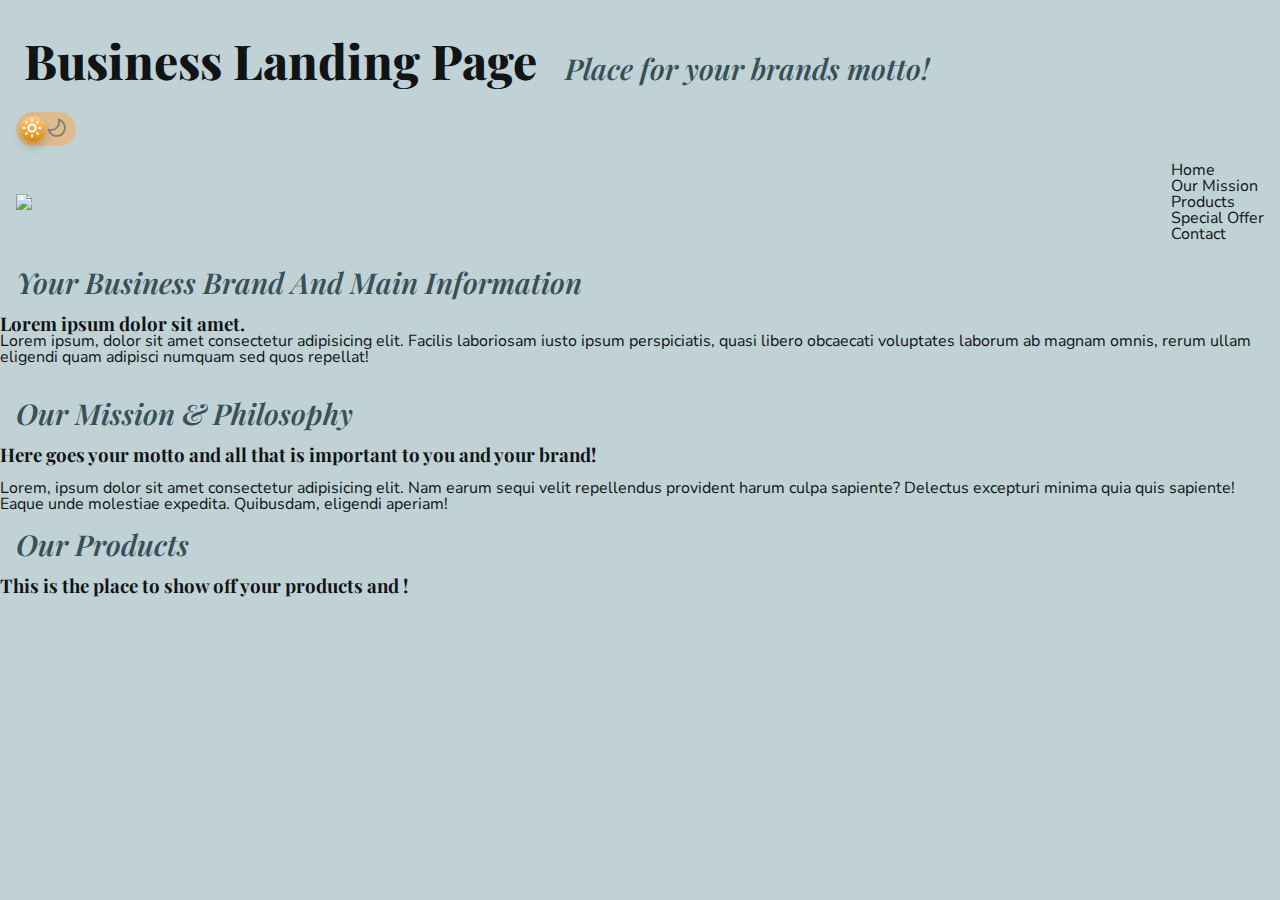
==== index.html @ a794b13b "added dark/light mode" ====
<!DOCTYPE html>
<html lang="en">
    <head>
        <meta charset="UTF-8" />
        <meta name="viewport" content="width=device-width, initial-scale=1.0" />
        <title>Business landing page template</title>
        <link rel="stylesheet" href="./assets/css/style.css" />
        <script src="https://unpkg.com/boxicons@2.1.4/dist/boxicons.js"></script>
    </head>
    <body>
        <header class="main-header">
            <section class="header-items maines">
                <div container="main-titles">
                    <h1 class="main-title">Business Landing Page</h1>
                    <h2 class="main-motto">Place for your brands motto!</h2>
                </div>
                <label class="switch">
                    <input class="theme-toggle" type="checkbox" id="myCheck" />
                    <span class="slider"></span>
                    <svg
                        class="sun"
                        xmlns="http://www.w3.org/2000/svg"
                        width="22"
                        height="22"
                        viewBox="0 0 24 24"
                    >
                        <path
                            d="M6.993 12c0 2.761 2.246 5.007 5.007 5.007s5.007-2.246 5.007-5.007S14.761 6.993 12 6.993 6.993 9.239 6.993 12zM12 8.993c1.658 0 3.007 1.349 3.007 3.007S13.658 15.007 12 15.007 8.993 13.658 8.993 12 10.342 8.993 12 8.993zM10.998 19h2v3h-2zm0-17h2v3h-2zm-9 9h3v2h-3zm17 0h3v2h-3zM4.219 18.363l2.12-2.122 1.415 1.414-2.12 2.122zM16.24 6.344l2.122-2.122 1.414 1.414-2.122 2.122zM6.342 7.759 4.22 5.637l1.415-1.414 2.12 2.122zm13.434 10.605-1.414 1.414-2.122-2.122 1.414-1.414z"
                        ></path>
                    </svg>
                    <svg
                        class="moon"
                        xmlns="http://www.w3.org/2000/svg"
                        width="22"
                        height="22"
                        viewBox="0 0 24 24"
                        style="transform: rotate(270deg);"
                    >
                        <path
                            d="M20.742 13.045a8.088 8.088 0 0 1-2.077.271c-2.135 0-4.14-.83-5.646-2.336a8.025 8.025 0 0 1-2.064-7.723A1 1 0 0 0 9.73 2.034a10.014 10.014 0 0 0-4.489 2.582c-3.898 3.898-3.898 10.243 0 14.143a9.937 9.937 0 0 0 7.072 2.93 9.93 9.93 0 0 0 7.07-2.929 10.007 10.007 0 0 0 2.583-4.491 1.001 1.001 0 0 0-1.224-1.224zm-2.772 4.301a7.947 7.947 0 0 1-5.656 2.343 7.953 7.953 0 0 1-5.658-2.344c-3.118-3.119-3.118-8.195 0-11.314a7.923 7.923 0 0 1 2.06-1.483 10.027 10.027 0 0 0 2.89 7.848 9.972 9.972 0 0 0 7.848 2.891 8.036 8.036 0 0 1-1.484 2.059z"
                        ></path>
                    </svg>
                </label>
            </section>

            <img class="logo maines" src="./assets/img/logo.png" />
            <nav class="navbar maines">
                <ul>
                    <li>
                        <a href="#">Home</a>
                    </li>
                    <li>
                        <a href="#">Our Mission</a>
                    </li>
                    <li>
                        <a href="#">Products</a>
                    </li>
                    <li>
                        <a href="#">Special Offer</a>
                    </li>
                    <li>
                        <a href="#">Contact</a>
                    </li>
                </ul>
            </nav>
        </header>
        <main>
            <section class="home-page">
                <header classs="section-header">
                    <h2>Your Business Brand And Main Information</h2>
                    <h3>Lorem ipsum dolor sit amet.</h3>
                </header>
                <article container="container-flex">
                    <p>
                        Lorem ipsum, dolor sit amet consectetur adipisicing
                        elit. Facilis laboriosam iusto ipsum perspiciatis, quasi
                        libero obcaecati voluptates laborum ab magnam omnis,
                        rerum ullam eligendi quam adipisci numquam sed quos
                        repellat!
                    </p>
                    <img src="" alt="" />
                </article>
            </section>
            <section class="mission-section">
                <header class="section-header">
                    <h2>Our Mission & Philosophy</h2>
                    <h3>
                        Here goes your motto and all that is important to you
                        and your brand!
                    </h3>
                </header>
                <article class="container-flex">
                    <img class="img-mission" src="" alt="" />
                    <p>
                        Lorem, ipsum dolor sit amet consectetur adipisicing
                        elit. Nam earum sequi velit repellendus provident harum
                        culpa sapiente? Delectus excepturi minima quia quis
                        sapiente! Eaque unde molestiae expedita. Quibusdam,
                        eligendi aperiam!
                    </p>
                </article>
            </section>
            <section class="products-section">
                <header class="section-header">
                    <h2>Our Products</h2>
                    <h3>
                        This is the place to show off your products and !
                    </h3>
                </header>
            </section>
            <section class="specials-section"></section>
            <section class="contact-section"></section>
        </main>
        <script src="./assets/script.js"></script>
    </body>
</html>
---- assets/css/style.css ----
@import url('https://fonts.googleapis.com/css2?family=Playfair+Display:ital,wght@0,400;0,500;0,600;0,800;0,900;1,400;1,500;1,600;1,800;1,900&display=swap');
@import url('https://fonts.googleapis.com/css2?family=Nunito+Sans:ital,opsz,wght@0,6..12,200;0,6..12,300;0,6..12,400;0,6..12,500;0,6..12,600;0,6..12,700;0,6..12,800;0,6..12,900;0,6..12,1000;1,6..12,200;1,6..12,300;1,6..12,400;1,6..12,500;1,6..12,600;1,6..12,700;1,6..12,800;1,6..12,900;1,6..12,1000&family=Playfair+Display:ital,wght@0,400;0,500;0,600;0,800;0,900;1,400;1,500;1,600;1,800;1,900&display=swap');


:root{

--font-sans-serif: 'Nunito Sans', sans-serif;
--font-serif: 'Playfair Display', serif;
  /* CSS HEX */
--smoky-black: #191510ff;
--dark-purple: #15122bff;
--gunmetal: #0d2430ff;
--charcoal: #385057ff;
--pale-dogwood: #dbc0b7ff;
--tan: #debc8dff;
--tropical-indigo: #8c81ccff;
--bice-blue: #286a91ff;
--columbia-blue: #c1d2d7ff;
--antiflash-white: #e4e7eaff;
--grey: #3a3a3a;

/* CSS HSL */
--smoky-black: hsla(33, 22%, 8%, 1);
--dark-purple: hsla(247, 41%, 12%, 1);
--gunmetal: hsla(201, 57%, 12%, 1);
--charcoal: hsla(194, 22%, 28%, 1);
--pale-dogwood: hsla(15, 33%, 79%, 1);
--tan: hsla(35, 55%, 71%, 1);
--tropical-indigo: hsla(249, 42%, 65%, 1);
--bice-blue: hsla(202, 57%, 36%, 1);
--columbia-blue: hsla(194, 22%, 80%, 1);
--antiflash-white: hsla(210, 12%, 91%, 1);

/* BOTH THEMES VARIABLES */
--clr-accent: #286a91ff;
--clr-primary: #385057ff;
--clr-secondary: #8c81ccff;
--clr-darkpurple: #15122bff;

/* LIGHT/DARK THEME SWITCHING VARIABLES */
--clr-light: #c1d2d7ff;
--clr-dark: rgb(17, 20, 21);

--clr-text-dark: #dbc0b7ff;
--clr-bcgd-dark: #191510ff;

/* GRADIENT VARIABLES */
--gradient-top: linear-gradient(0deg, #191510ff, #15122bff, #0d2430ff, #385057ff, #dbc0b7ff, #debc8dff, #8c81ccff, #286a91ff, #c1d2d7ff, #e4e7eaff);
--gradient-right: linear-gradient(90deg, #191510ff, #15122bff, #0d2430ff, #385057ff, #dbc0b7ff, #debc8dff, #8c81ccff, #286a91ff, #c1d2d7ff, #e4e7eaff);
--gradient-bottom: linear-gradient(180deg, #191510ff, #15122bff, #0d2430ff, #385057ff, #dbc0b7ff, #debc8dff, #8c81ccff, #286a91ff, #c1d2d7ff, #e4e7eaff);
--gradient-left: linear-gradient(270deg, #191510ff, #15122bff, #0d2430ff, #385057ff, #dbc0b7ff, #debc8dff, #8c81ccff, #286a91ff, #c1d2d7ff, #e4e7eaff);
--gradient-top-right: linear-gradient(45deg, #191510ff, #15122bff, #0d2430ff, #385057ff, #dbc0b7ff, #debc8dff, #8c81ccff, #286a91ff, #c1d2d7ff, #e4e7eaff);
--gradient-bottom-right: linear-gradient(135deg, #191510ff, #15122bff, #0d2430ff, #385057ff, #dbc0b7ff, #debc8dff, #8c81ccff, #286a91ff, #c1d2d7ff, #e4e7eaff);
--gradient-top-left: linear-gradient(225deg, #191510ff, #15122bff, #0d2430ff, #385057ff, #dbc0b7ff, #debc8dff, #8c81ccff, #286a91ff, #c1d2d7ff, #e4e7eaff);
--gradient-bottom-left: linear-gradient(315deg, #191510ff, #15122bff, #0d2430ff, #385057ff, #dbc0b7ff, #debc8dff, #8c81ccff, #286a91ff, #c1d2d7ff, #e4e7eaff);
--gradient-radial: radial-gradient(#191510ff, #15122bff, #0d2430ff, #385057ff, #dbc0b7ff, #debc8dff, #8c81ccff, #286a91ff, #c1d2d7ff, #e4e7eaff);
}

* {
  outline: 0;
  margin: 0;
  padding: 0;
  box-sizing: border-box;
}
ul, ol {
  list-style: none;
  margin: 0;
  padding: 0;
}
a, a:link, a:visited, a:hover, a:active {
  text-decoration: none;
  color: inherit;
}
h1, h2, h3, h4, h5, h6 {
  font-family: var(--font-serif);
  line-height: 1.2rem;
}
body{
  font-family: var(--font-sans-serif);
  font-size: 16px;
  line-height: 1rem;
  background: var(--clr-light);
  color: var(--clr-dark);
}
.dark-mode {
  background: var(--clr-dark);
  color: var(--clr-light);
}

/*        MAIN HEADER => LOGO, NAVIGATION AND TITLES WITH LIGHT/DARK MODE SWITCH       */
.main-header {
  display:flex;
  flex-direction: row;
  flex-wrap: wrap;
  justify-content: space-between;
  align-items: center;
}
.maines {
  margin: 0 1rem;
  padding: 0.5rem 0rem;

}
.main-titles {
  display: grid;
  grid-row: auto;
}
h1{
  font-family: var(--font-serif);
  font-weight: 800;
  font-size: 3rem;
  display: inline-block;
  line-height: 2.5rem;
  text-align: center;
  padding: 1rem 0.5rem;
  margin: 1rem auto;
  
}
h2{
  font-family: var(--font-serif);
  font-weight: 600;
  font-size: 1.8rem;
  display: inline-block;
  line-height: 2rem;
  text-align: right;
  padding: 1rem 1rem;
  font-style: italic;
  color: var(--clr-primary);
  
}
.logo{
  width: 30vw;
}
.switch {
  position: relative;
  display: inline-block;
  width: 60px;
  height: 34px;
  border-radius: 34px;
}
.switch input { 
  opacity: 0;
  width: 0;
  height: 0;
}
.slider {
  position: absolute;
  cursor: pointer;
  top: 0;
  left: 0;
  right: 0;
  bottom: 0;
  background-color: var(--tan);
  border-radius: 34px;
  transition: .4s;
}
.slider:before {
  position: absolute;
  content: "";
  height: 26px;
  width: 26px;
  left: 4px;
  bottom: 4px;
  background: linear-gradient(180deg, #ffcc89, #d88608);
  box-shadow: 0px 5px 10px rgba(0, 0, 0, 0.2);
  border-radius: 50%;
  transition: .4s;
  cursor: pointer;
}

input:checked + .slider:before {
  background: linear-gradient(180deg, #777, #3a3a3a);
  box-shadow: inset -2px 3px 20px 0px rgba(0,0,0,0.4);
  cursor: pointer;
}

input:focus + .slider {
  box-shadow: inset -1px -1px 1px rgb(255, 240, 163);
}

input:checked + .slider:before {
  background-color: linear-gradient(180deg, #777, #707070);
  box-shadow: 0px 5px 10px rgba(0, 0, 0, 0.2);
  -webkit-transform: translateX(26px);
  -ms-transform: translateX(26px);
  transform: translateX(26px);
}

input:checked + .slider {
  background: var(--grey);
  box-shadow: 0px 5px 10px rgba(0, 0, 0, 0.2);
  transition: 0.5s ease-in-out;
}

label svg{
  position: relative;
  width: auto;
  top: 40px;
  z-index: 100;
  
}
label svg.sun{
  position: absolute;
  top:5px;
  left: 5px;
  fill: #fff;
  transition: 0.4s;
}
label svg.moon{
  position: absolute;
  top:5px;
  left: 30px;
  fill: #7e7e7e;
  transition: 0.4s;
}
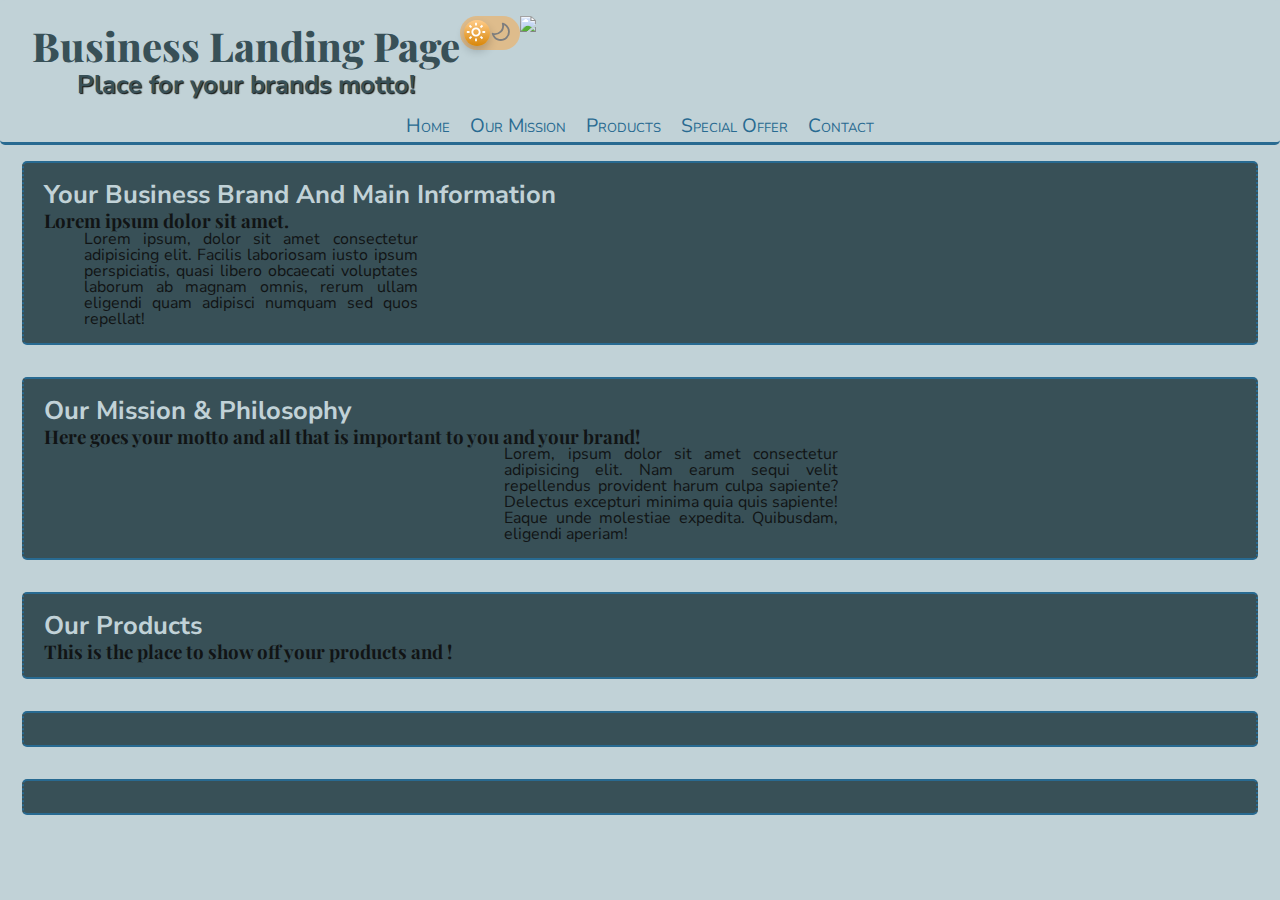
==== commit 6c561769: "made some style changes" ====
--- a/index.html
+++ b/index.html
@@ -9,76 +9,90 @@
     </head>
     <body>
         <header class="main-header">
-            <section class="header-items maines">
-                <div container="main-titles">
+            <section class="header-items">
+                <div class="header-item">
                     <h1 class="main-title">Business Landing Page</h1>
                     <h2 class="main-motto">Place for your brands motto!</h2>
                 </div>
-                <label class="switch">
-                    <input class="theme-toggle" type="checkbox" id="myCheck" />
-                    <span class="slider"></span>
-                    <svg
-                        class="sun"
-                        xmlns="http://www.w3.org/2000/svg"
-                        width="22"
-                        height="22"
-                        viewBox="0 0 24 24"
-                    >
-                        <path
-                            d="M6.993 12c0 2.761 2.246 5.007 5.007 5.007s5.007-2.246 5.007-5.007S14.761 6.993 12 6.993 6.993 9.239 6.993 12zM12 8.993c1.658 0 3.007 1.349 3.007 3.007S13.658 15.007 12 15.007 8.993 13.658 8.993 12 10.342 8.993 12 8.993zM10.998 19h2v3h-2zm0-17h2v3h-2zm-9 9h3v2h-3zm17 0h3v2h-3zM4.219 18.363l2.12-2.122 1.415 1.414-2.12 2.122zM16.24 6.344l2.122-2.122 1.414 1.414-2.122 2.122zM6.342 7.759 4.22 5.637l1.415-1.414 2.12 2.122zm13.434 10.605-1.414 1.414-2.122-2.122 1.414-1.414z"
-                        ></path>
-                    </svg>
-                    <svg
-                        class="moon"
-                        xmlns="http://www.w3.org/2000/svg"
-                        width="22"
-                        height="22"
-                        viewBox="0 0 24 24"
-                        style="transform: rotate(270deg);"
-                    >
-                        <path
-                            d="M20.742 13.045a8.088 8.088 0 0 1-2.077.271c-2.135 0-4.14-.83-5.646-2.336a8.025 8.025 0 0 1-2.064-7.723A1 1 0 0 0 9.73 2.034a10.014 10.014 0 0 0-4.489 2.582c-3.898 3.898-3.898 10.243 0 14.143a9.937 9.937 0 0 0 7.072 2.93 9.93 9.93 0 0 0 7.07-2.929 10.007 10.007 0 0 0 2.583-4.491 1.001 1.001 0 0 0-1.224-1.224zm-2.772 4.301a7.947 7.947 0 0 1-5.656 2.343 7.953 7.953 0 0 1-5.658-2.344c-3.118-3.119-3.118-8.195 0-11.314a7.923 7.923 0 0 1 2.06-1.483 10.027 10.027 0 0 0 2.89 7.848 9.972 9.972 0 0 0 7.848 2.891 8.036 8.036 0 0 1-1.484 2.059z"
-                        ></path>
-                    </svg>
-                </label>
+                <div class="header-item">
+                    <label class="switch">
+                        <input
+                            class="theme-toggle"
+                            type="checkbox"
+                            id="myCheck"
+                        />
+                        <span class="slider"></span>
+                        <svg
+                            class="sun"
+                            xmlns="http://www.w3.org/2000/svg"
+                            width="22"
+                            height="22"
+                            viewBox="0 0 24 24"
+                        >
+                            <path
+                                d="M6.993 12c0 2.761 2.246 5.007 5.007 5.007s5.007-2.246 5.007-5.007S14.761 6.993 12 6.993 6.993 9.239 6.993 12zM12 8.993c1.658 0 3.007 1.349 3.007 3.007S13.658 15.007 12 15.007 8.993 13.658 8.993 12 10.342 8.993 12 8.993zM10.998 19h2v3h-2zm0-17h2v3h-2zm-9 9h3v2h-3zm17 0h3v2h-3zM4.219 18.363l2.12-2.122 1.415 1.414-2.12 2.122zM16.24 6.344l2.122-2.122 1.414 1.414-2.122 2.122zM6.342 7.759 4.22 5.637l1.415-1.414 2.12 2.122zm13.434 10.605-1.414 1.414-2.122-2.122 1.414-1.414z"
+                            ></path>
+                        </svg>
+                        <svg
+                            class="moon"
+                            xmlns="http://www.w3.org/2000/svg"
+                            width="22"
+                            height="22"
+                            viewBox="0 0 24 24"
+                            style="transform: rotate(270deg);"
+                        >
+                            <path
+                                d="M20.742 13.045a8.088 8.088 0 0 1-2.077.271c-2.135 0-4.14-.83-5.646-2.336a8.025 8.025 0 0 1-2.064-7.723A1 1 0 0 0 9.73 2.034a10.014 10.014 0 0 0-4.489 2.582c-3.898 3.898-3.898 10.243 0 14.143a9.937 9.937 0 0 0 7.072 2.93 9.93 9.93 0 0 0 7.07-2.929 10.007 10.007 0 0 0 2.583-4.491 1.001 1.001 0 0 0-1.224-1.224zm-2.772 4.301a7.947 7.947 0 0 1-5.656 2.343 7.953 7.953 0 0 1-5.658-2.344c-3.118-3.119-3.118-8.195 0-11.314a7.923 7.923 0 0 1 2.06-1.483 10.027 10.027 0 0 0 2.89 7.848 9.972 9.972 0 0 0 7.848 2.891 8.036 8.036 0 0 1-1.484 2.059z"
+                            ></path>
+                        </svg>
+                    </label>
+                </div>
+
+                <div class="header-item">
+                    <img class="logo" src="./assets/img/logo.png" />
+                </div>
             </section>
-
-            <img class="logo maines" src="./assets/img/logo.png" />
-            <nav class="navbar maines">
-                <ul>
-                    <li>
-                        <a href="#">Home</a>
-                    </li>
-                    <li>
-                        <a href="#">Our Mission</a>
-                    </li>
-                    <li>
-                        <a href="#">Products</a>
-                    </li>
-                    <li>
-                        <a href="#">Special Offer</a>
-                    </li>
-                    <li>
-                        <a href="#">Contact</a>
-                    </li>
-                </ul>
-            </nav>
+            <section class="navigation">
+                <nav class="navbar">
+                    <ul>
+                        <li>
+                            <a href="#">Home</a>
+                        </li>
+                        <li>
+                            <a href="#">Our Mission</a>
+                        </li>
+                        <li>
+                            <a href="#">Products</a>
+                        </li>
+                        <li>
+                            <a href="#">Special Offer</a>
+                        </li>
+                        <li>
+                            <a href="#">Contact</a>
+                        </li>
+                    </ul>
+                </nav>
+            </section>
         </header>
         <main>
             <section class="home-page">
-                <header classs="section-header">
+                <header class="section-header">
                     <h2>Your Business Brand And Main Information</h2>
                     <h3>Lorem ipsum dolor sit amet.</h3>
                 </header>
-                <article container="container-flex">
-                    <p>
+                <article class="container-flex">
+                    <p class="flex-item">
                         Lorem ipsum, dolor sit amet consectetur adipisicing
                         elit. Facilis laboriosam iusto ipsum perspiciatis, quasi
                         libero obcaecati voluptates laborum ab magnam omnis,
                         rerum ullam eligendi quam adipisci numquam sed quos
                         repellat!
                     </p>
-                    <img src="" alt="" />
+                    <img
+                        class="flex-item"
+                        src="./assets/img/pexels-fauxels-3183197.jpg"
+                        alt=""
+                    />
                 </article>
             </section>
             <section class="mission-section">
--- a/assets/css/style.css
+++ b/assets/css/style.css
@@ -63,9 +63,8 @@
   box-sizing: border-box;
 }
 ul, ol {
-  list-style: none;
-  margin: 0;
-  padding: 0;
+  list-style-type:none;
+
 }
 a, a:link, a:visited, a:hover, a:active {
   text-decoration: none;
@@ -77,7 +76,7 @@
 }
 body{
   font-family: var(--font-sans-serif);
-  font-size: 16px;
+  font-size: 1rem;
   line-height: 1rem;
   background: var(--clr-light);
   color: var(--clr-dark);
@@ -87,49 +86,115 @@
   color: var(--clr-light);
 }
 
-/*        MAIN HEADER => LOGO, NAVIGATION AND TITLES WITH LIGHT/DARK MODE SWITCH       */
-.main-header {
-  display:flex;
+/* ====== MAIN HEADER => LOGO, NAVIGATION AND TITLES WITH LIGHT/DARK MODE SWITCH       */
+
+.main-header{
+  background-image: url('../img/buildings.jpg');
+  background-size:cover;
+  background-repeat: no-repeat;
+  background-position-y:bottom;
+  background-color: var(--clr-light);
+  background-blend-mode:overlay;
+  border-bottom: 3px solid var(--clr-accent);
+  border-radius: 5px;
+}
+.header-items {
+  display: flex;
   flex-direction: row;
-  flex-wrap: wrap;
-  justify-content: space-between;
+  padding: 1rem 2rem;
+}
+
+.main-title {
+  color: var(--clr-primary);
+  text-emphasis-style:var(--antiflash-white);
+}
+
+.main-motto {
+  color: var(--clr-primary);
+  text-shadow: 1px 1px 1px var(--clr-dark);
+  text-align: center;
+  line-height: 1.2rem;
+  
+}
+
+nav {
+  display: flex;
+  flex-direction: row;
+  justify-content: center;
   align-items: center;
 }
-.maines {
-  margin: 0 1rem;
-  padding: 0.5rem 0rem;
-
-}
-.main-titles {
-  display: grid;
-  grid-row: auto;
-}
+nav li {
+  display: inline-block;
+  margin: 0.5rem;
+  font-size: 1.2rem;
+  font-variant: small-caps;
+  font-stretch:wider;
+}
+nav a, a:link, a:visited {
+  color: var(--clr-accent);
+  position: relative;
+}
+nav a::after{
+  content:"";
+  position: absolute;
+  bottom: 0;
+  left: 0;
+  width: 100%;
+  height: 2px;
+  background: currentColor;
+  transform: scaleX(0);
+  transform-origin: right;
+  transition: transform 250ms ease-in;
+}
+
+nav a:hover::after {
+  transform: scaleX(1);
+  transform-origin: left;
+}
+
 h1{
   font-family: var(--font-serif);
   font-weight: 800;
-  font-size: 3rem;
-  display: inline-block;
-  line-height: 2.5rem;
+  font-size: 2.5rem;
+  display: block;
+  padding: 1rem 0;
+  line-height: 1.7rem;
   text-align: center;
-  padding: 1rem 0.5rem;
-  margin: 1rem auto;
+  color: var(--clr-primary);
+  
+
   
 }
 h2{
-  font-family: var(--font-serif);
-  font-weight: 600;
-  font-size: 1.8rem;
-  display: inline-block;
+  font-family: var(--font-sans-serif);
+  font-weight: 700;
+  font-size: 1.6rem;
+  display: block;
   line-height: 2rem;
-  text-align: right;
-  padding: 1rem 1rem;
-  font-style: italic;
-  color: var(--clr-primary);
-  
-}
+  text-align: justify;
+  color: var(--clr-secondary);
+
+  
+}
+*/
+.navbar{
+  display: flex;
+  flex-direction: row;
+  justify-content: space-around;
+  font-family: var(--font-sans-serif);
+  font-weight: 500;
+  font-size: 1.2rem;
+  text-align: center;
+}
+
 .logo{
-  width: 30vw;
-}
+  width: 100px;
+  position: absolute;
+  top: 1rem;
+  margin: auto;
+}
+
+/* === DARK/LIGH MODE TOGGLE - SWITCH BUTTON */
 .switch {
   position: relative;
   display: inline-block;
@@ -166,17 +231,14 @@
   transition: .4s;
   cursor: pointer;
 }
-
 input:checked + .slider:before {
   background: linear-gradient(180deg, #777, #3a3a3a);
   box-shadow: inset -2px 3px 20px 0px rgba(0,0,0,0.4);
   cursor: pointer;
 }
-
 input:focus + .slider {
   box-shadow: inset -1px -1px 1px rgb(255, 240, 163);
 }
-
 input:checked + .slider:before {
   background-color: linear-gradient(180deg, #777, #707070);
   box-shadow: 0px 5px 10px rgba(0, 0, 0, 0.2);
@@ -184,19 +246,16 @@
   -ms-transform: translateX(26px);
   transform: translateX(26px);
 }
-
 input:checked + .slider {
   background: var(--grey);
   box-shadow: 0px 5px 10px rgba(0, 0, 0, 0.2);
   transition: 0.5s ease-in-out;
 }
-
 label svg{
   position: relative;
   width: auto;
   top: 40px;
   z-index: 100;
-  
 }
 label svg.sun{
   position: absolute;
@@ -212,3 +271,48 @@
   fill: #7e7e7e;
   transition: 0.4s;
 }
+
+/* ===============  MAIN ================= */
+main {
+display: flex;
+flex-direction: column;
+
+  
+}
+
+main section{
+  border-top: 2px solid var(--clr-accent);
+  border-left: 2px dotted var(--clr-accent);
+  border-right: 2px dotted var(--clr-accent);
+  border-bottom: 2px double var(--clr-accent);
+  border-radius: 5px;
+  margin: 1em 1.4em;
+  padding: 1em 1.2em;
+  background: var(--clr-primary);
+  
+}
+
+main h2{
+color: var(--clr-light);
+}
+
+
+
+.container-flex {
+  width: max(70%, 600px);
+  display: flex;
+  flex-direction: row;
+  flex-wrap: wrap;
+  justify-content: space-evenly;
+  align-items: center;
+  gap: 5px;
+}
+
+.container-flex img{
+  
+  width: 45%;
+}
+.container-flex p {
+  width: 40%;
+  text-align: justify;
+}